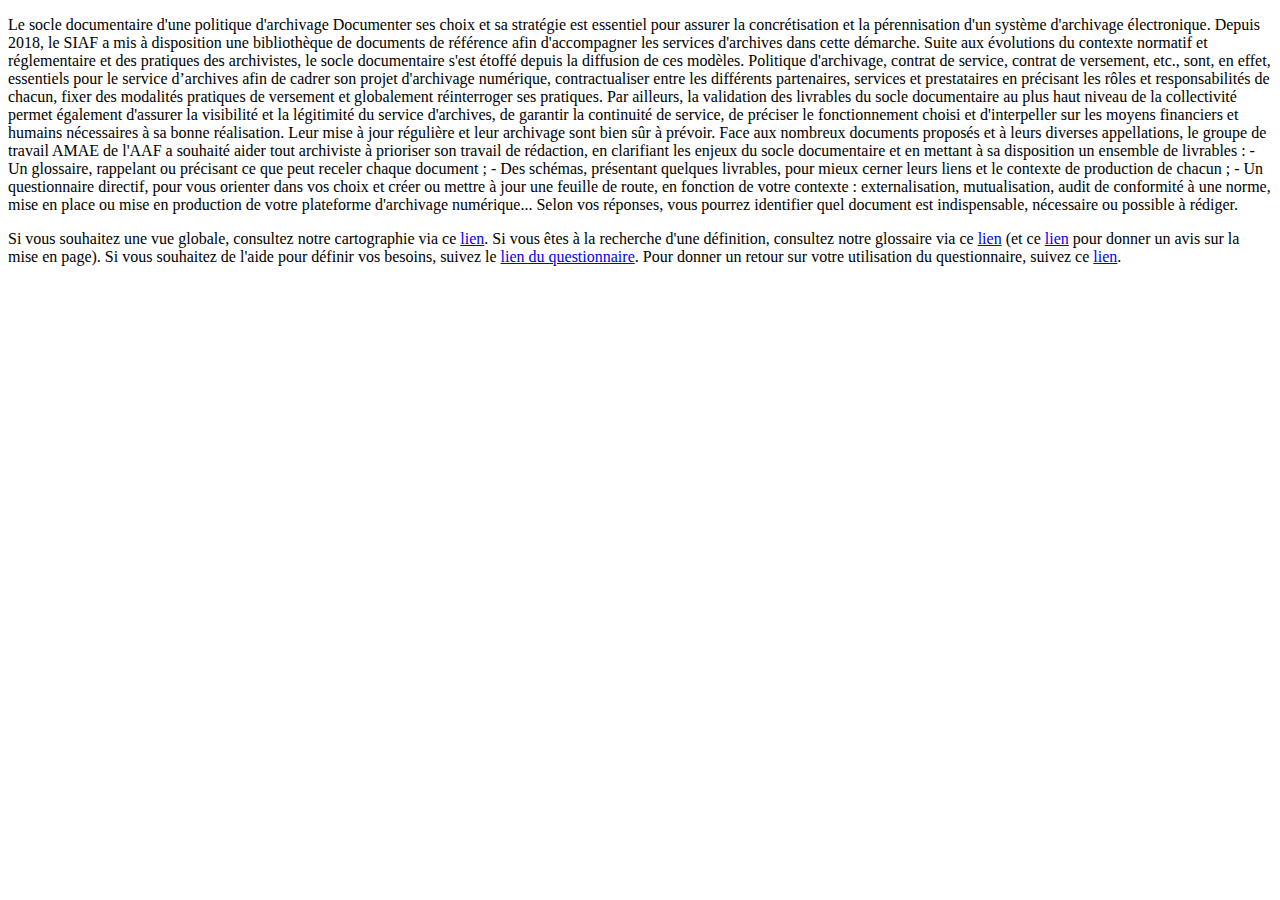
==== index.html @ c96f2c6a "Add files via upload" ====
<!DOCTYPE html>
<html lang="fr">
<head>
  <meta charset="UTF-8">
  <meta name="viewport" content="width=device-width, initial-scale=1.0">
  <title>Introduction au super questionnaire</title>
</head>
<body>

  <!-- Conteneur principal -->
  <div id="main-container">
    <p>Le socle documentaire d'une politique d'archivage
Documenter ses choix et sa stratégie est essentiel pour assurer la concrétisation et la pérennisation d'un système d'archivage électronique.
Depuis 2018, le SIAF a mis à disposition une bibliothèque de documents de référence afin d'accompagner les services d'archives dans cette démarche.
Suite aux évolutions du contexte normatif et réglementaire et des pratiques des archivistes, le socle documentaire s'est étoffé depuis la diffusion de ces modèles.
Politique d'archivage, contrat de service, contrat de versement, etc., sont, en effet, essentiels pour le service d’archives afin de cadrer son projet d'archivage numérique, contractualiser entre les différents partenaires, services et prestataires en précisant les rôles et responsabilités de chacun, fixer des modalités pratiques de versement et globalement réinterroger ses pratiques. 
Par ailleurs, la validation des livrables du socle documentaire au plus haut niveau de la collectivité permet également d'assurer la visibilité et la légitimité du service d'archives, de garantir la continuité de service, de préciser le fonctionnement choisi et d'interpeller sur les moyens financiers et humains nécessaires à sa bonne réalisation. 
Leur mise à jour régulière et leur archivage sont bien sûr à prévoir.
Face aux nombreux documents proposés et à leurs diverses appellations, le groupe de travail AMAE de l'AAF a souhaité aider tout archiviste à prioriser son travail de rédaction, en clarifiant les enjeux du socle documentaire et en mettant à sa disposition un ensemble de livrables :
    - Un glossaire, rappelant ou précisant ce que peut receler chaque document ;
    - Des schémas, présentant quelques livrables, pour mieux cerner leurs liens et le contexte de production de chacun ;
    - Un questionnaire directif, pour vous orienter dans vos choix et créer ou mettre à jour une feuille de route, en fonction de votre contexte : externalisation, mutualisation, audit de conformité à une norme, mise en place ou mise en production de votre plateforme d'archivage numérique... Selon vos réponses, vous pourrez identifier quel document est indispensable, nécessaire ou possible à rédiger.</p>
  </div>

  <!-- Conteneur des liens -->
  <div id="liens-container">
    <p>Si vous souhaitez une vue globale, consultez notre cartographie via ce <a href="https://docs.google.com/presentation/d/1smOTLppY7cjxKovoJHqGIgjrTVRwPTrk/edit?usp=sharing&ouid=108611846323455107841&rtpof=true&sd=true">lien</a>.
    Si vous êtes à la recherche d'une définition, consultez notre glossaire via ce <a href="https://docs.google.com/spreadsheets/d/1b_jysl2CXChpEg5-s-UfkvVPDwZ7_l2zXF8VgYn_ozU/edit?usp=sharing">lien</a> (et ce <a href= "https://docs.google.com/document/d/1j5suZ54-yw8_VmiKoHzNxbZYgjeki2_1FFFXxX5QY24/edit?usp=sharing">lien</a> pour donner un avis sur la mise en page).
    Si vous souhaitez de l'aide pour définir vos besoins, suivez le <a href="questionnaire.html">lien du questionnaire</a>.
    Pour donner un retour sur votre utilisation du questionnaire, suivez ce <a href="https://docs.google.com/forms/d/e/1FAIpQLSe5xgTEqC8ecUrnenX4WxlFgw1mC1UMl4LDVYPS9F03Eouoxw/viewform?usp=dialog">lien</a>.</p>
  </div>
  <footer>
    <p id="note1"><a href="https://francearchives.gouv.fr/fr/article/91524885"></a></p>
  </footer>
</body>
</html>
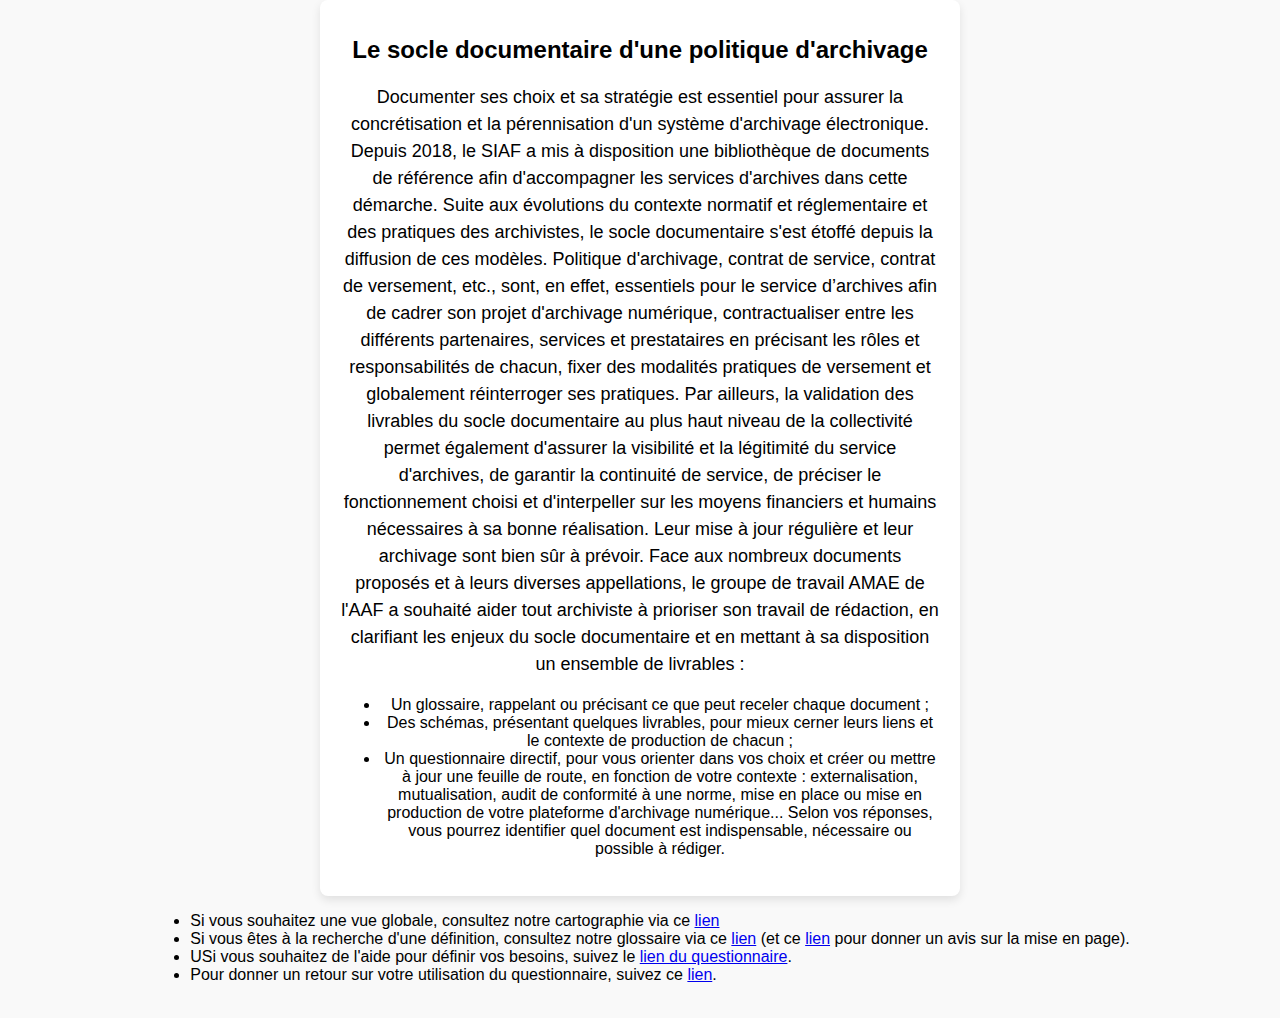
==== commit 731d92ba: "Add files via upload" ====
--- a/index.html
+++ b/index.html
@@ -4,30 +4,35 @@
   <meta charset="UTF-8">
   <meta name="viewport" content="width=device-width, initial-scale=1.0">
   <title>Introduction au super questionnaire</title>
+  <link rel="stylesheet" href="styles.css"> <!-- Lien vers le fichier CSS -->
 </head>
 <body>
 
   <!-- Conteneur principal -->
   <div id="main-container">
-    <p>Le socle documentaire d'une politique d'archivage
-Documenter ses choix et sa stratégie est essentiel pour assurer la concrétisation et la pérennisation d'un système d'archivage électronique.
+    <h1>Le socle documentaire d'une politique d'archivage</h1>
+    <p>Documenter ses choix et sa stratégie est essentiel pour assurer la concrétisation et la pérennisation d'un système d'archivage électronique.
 Depuis 2018, le SIAF a mis à disposition une bibliothèque de documents de référence afin d'accompagner les services d'archives dans cette démarche.
 Suite aux évolutions du contexte normatif et réglementaire et des pratiques des archivistes, le socle documentaire s'est étoffé depuis la diffusion de ces modèles.
 Politique d'archivage, contrat de service, contrat de versement, etc., sont, en effet, essentiels pour le service d’archives afin de cadrer son projet d'archivage numérique, contractualiser entre les différents partenaires, services et prestataires en précisant les rôles et responsabilités de chacun, fixer des modalités pratiques de versement et globalement réinterroger ses pratiques. 
 Par ailleurs, la validation des livrables du socle documentaire au plus haut niveau de la collectivité permet également d'assurer la visibilité et la légitimité du service d'archives, de garantir la continuité de service, de préciser le fonctionnement choisi et d'interpeller sur les moyens financiers et humains nécessaires à sa bonne réalisation. 
 Leur mise à jour régulière et leur archivage sont bien sûr à prévoir.
 Face aux nombreux documents proposés et à leurs diverses appellations, le groupe de travail AMAE de l'AAF a souhaité aider tout archiviste à prioriser son travail de rédaction, en clarifiant les enjeux du socle documentaire et en mettant à sa disposition un ensemble de livrables :
-    - Un glossaire, rappelant ou précisant ce que peut receler chaque document ;
-    - Des schémas, présentant quelques livrables, pour mieux cerner leurs liens et le contexte de production de chacun ;
-    - Un questionnaire directif, pour vous orienter dans vos choix et créer ou mettre à jour une feuille de route, en fonction de votre contexte : externalisation, mutualisation, audit de conformité à une norme, mise en place ou mise en production de votre plateforme d'archivage numérique... Selon vos réponses, vous pourrez identifier quel document est indispensable, nécessaire ou possible à rédiger.</p>
+<ul>
+    <li>Un glossaire, rappelant ou précisant ce que peut receler chaque document ;</li>
+    <li>Des schémas, présentant quelques livrables, pour mieux cerner leurs liens et le contexte de production de chacun ;</li>
+    <li>Un questionnaire directif, pour vous orienter dans vos choix et créer ou mettre à jour une feuille de route, en fonction de votre contexte : externalisation, mutualisation, audit de conformité à une norme, mise en place ou mise en production de votre plateforme d'archivage numérique... Selon vos réponses, vous pourrez identifier quel document est indispensable, nécessaire ou possible à rédiger.</li>
+</ul></p>
   </div>
 
   <!-- Conteneur des liens -->
   <div id="liens-container">
-    <p>Si vous souhaitez une vue globale, consultez notre cartographie via ce <a href="https://docs.google.com/presentation/d/1smOTLppY7cjxKovoJHqGIgjrTVRwPTrk/edit?usp=sharing&ouid=108611846323455107841&rtpof=true&sd=true">lien</a>.
-    Si vous êtes à la recherche d'une définition, consultez notre glossaire via ce <a href="https://docs.google.com/spreadsheets/d/1b_jysl2CXChpEg5-s-UfkvVPDwZ7_l2zXF8VgYn_ozU/edit?usp=sharing">lien</a> (et ce <a href= "https://docs.google.com/document/d/1j5suZ54-yw8_VmiKoHzNxbZYgjeki2_1FFFXxX5QY24/edit?usp=sharing">lien</a> pour donner un avis sur la mise en page).
-    Si vous souhaitez de l'aide pour définir vos besoins, suivez le <a href="questionnaire.html">lien du questionnaire</a>.
-    Pour donner un retour sur votre utilisation du questionnaire, suivez ce <a href="https://docs.google.com/forms/d/e/1FAIpQLSe5xgTEqC8ecUrnenX4WxlFgw1mC1UMl4LDVYPS9F03Eouoxw/viewform?usp=dialog">lien</a>.</p>
+    <ul>
+        <li>Si vous souhaitez une vue globale, consultez notre cartographie via ce <a href="https://docs.google.com/presentation/d/1smOTLppY7cjxKovoJHqGIgjrTVRwPTrk/edit?usp=sharing&ouid=108611846323455107841&rtpof=true&sd=true">lien</a></li>
+        <li>Si vous êtes à la recherche d'une définition, consultez notre glossaire via ce <a href="https://docs.google.com/spreadsheets/d/1b_jysl2CXChpEg5-s-UfkvVPDwZ7_l2zXF8VgYn_ozU/edit?usp=sharing">lien</a> (et ce <a href= "https://docs.google.com/document/d/1j5suZ54-yw8_VmiKoHzNxbZYgjeki2_1FFFXxX5QY24/edit?usp=sharing">lien</a> pour donner un avis sur la mise en page).</li>
+        <li>USi vous souhaitez de l'aide pour définir vos besoins, suivez le <a href="questionnaire.html">lien du questionnaire</a>.</li>
+        <li> Pour donner un retour sur votre utilisation du questionnaire, suivez ce <a href="https://docs.google.com/forms/d/e/1FAIpQLSe5xgTEqC8ecUrnenX4WxlFgw1mC1UMl4LDVYPS9F03Eouoxw/viewform?usp=dialog">lien</a>.</li>
+    </ul>
   </div>
   <footer>
     <p id="note1"><a href="https://francearchives.gouv.fr/fr/article/91524885"></a></p>
--- a/styles.css
+++ b/styles.css
@@ -0,0 +1,153 @@
+body {
+  font-family: Arial, sans-serif;
+  margin: 0;
+  padding: 0;
+  background-color: #f9f9f9;
+  display: flex;
+  justify-content: center;
+  align-items: center;
+  flex-direction: column; /* Ajouté pour afficher la barre de progression en haut */
+  min-height: 100vh;
+}
+
+#main-container, #question-container {
+  text-align: center;
+  max-width: 600px;
+  margin: 0 auto;
+  padding: 20px;
+  background: white;
+  border-radius: 8px;
+  box-shadow: 0 4px 10px rgba(0, 0, 0, 0.1);
+}
+
+h1 {
+  font-size: 24px;
+  margin-bottom: 20px;
+}
+
+p {
+  font-size: 18px;
+  line-height: 1.5;
+  text-align: center;
+}
+
+.btn {
+  display: inline-block;
+  padding: 15px 20px;
+  font-size: 16px;
+  margin: 10px;
+  border: none;
+  border-radius: 5px;
+  cursor: pointer;
+  background-color: #2d6a4f; /* Vert foncé */
+  color: white;
+  text-align: center;
+  line-height: 1.5;
+  transition: background 0.3s;
+}
+
+.btn:hover {
+  background-color: #1b3c2f; /* Vert encore plus foncé au survol */
+}
+
+.links-container {
+  margin-top: 20px;
+}
+
+.link-btn {
+  display: inline-block;
+  padding: 10px 15px;
+  font-size: 16px;
+  margin: 10px;
+  border: none;
+  border-radius: 5px;
+  background-color: #2d6a4f; /* Vert foncé */
+  color: white;
+  text-align: center;
+  text-decoration: none;
+  transition: background 0.3s;
+}
+
+.link-btn:hover {
+  background-color: #1b3c2f; /* Vert encore plus foncé au survol */
+}
+
+.result-block {
+  background-color: #e9f5f2; /* Couleur de fond légère pour les résultats */
+  padding: 20px;
+  margin-bottom: 20px;
+  border-radius: 8px;
+  box-shadow: 0 2px 5px rgba(0, 0, 0, 0.1);
+}
+
+.informative-block {
+  background-color: #e9f5f2; /* Couleur de fond légère pour l'informatif */
+  padding: 20px;
+  margin-bottom: 20px;
+  border-radius: 8px;
+  box-shadow: 0 2px 5px rgba(0, 0, 0, 0.1);
+}
+
+.restart-block {
+  text-align: center;
+}
+
+.additional-info {
+  background-color: #e0f7e0; 
+  padding: 20px;
+  margin-bottom: 20px;
+  border-radius: 8px;
+  box-shadow: 0 2px 5px rgba(0, 0, 0, 0.1);
+  font-size: 16px;
+  color: #333;
+}
+/* Style pour l'icône d'aide */
+.help-icon {
+  background-color: #e9f5f2;
+  color: #2d6a4f;
+  border-radius: 50%;
+  padding: 2px 4px; /* Augmenter la taille de l'icône */
+  font-size: 16px; /* Augmenter la taille du texte de l'icône */
+  cursor: pointer;
+  margin-left: 10px;
+  position: relative;  /* Nécessaire pour que la bulle d'aide soit positionnée par rapport à l'icône */
+}
+
+/* Style pour la bulle d'aide */
+.tooltip {
+  position: absolute;
+  background-color: #1b3c2f;
+  color: white;
+  padding: 15px; /* Augmenter l'espace interne de la bulle */
+  border-radius: 8px; /* Adoucir les coins de la bulle */
+  font-size: 14px; /* Augmenter la taille du texte */
+  white-space: normal; /* Permettre au texte de s'enrouler */
+  z-index: 10;
+  top: 30px;
+  left: 0;
+  width: max-content; /* Adapter la largeur en fonction du contenu */
+  max-width: 300px; /* Limiter la largeur de la bulle pour éviter un texte trop long sur un seul ligne */
+  display: none;  /* Cachée par défaut */
+  flex-direction: row;
+  align-items: center;
+  box-shadow: 0 4px 8px rgba(0, 0, 0, 0.5); /* Ajouter une ombre portée pour plus de lisibilité */
+}
+
+/* Style pour l'image dans la bulle */
+.tooltip-image {
+  width: 100px; /* Augmenter la taille de l'image */
+  height: 100px; /* Augmenter la taille de l'image */
+  margin-right: 12px; /* Augmenter l'espace entre l'image et le texte */
+}
+
+/* Style pour le texte dans la bulle */
+.tooltip span {
+  word-wrap: break-word; /* Permettre de couper le texte si nécessaire */
+  white-space: normal; /* Autoriser le texte à se décomposer sur plusieurs lignes */
+  overflow: visible; /* S'assurer que le texte ne sera pas coupé */
+}
+
+/* Afficher la bulle au survol de l'icône */
+.help-icon:hover .tooltip {
+  display: flex; /* Utilisation de 'flex' pour aligner l'image et le texte dans la bulle */
+}
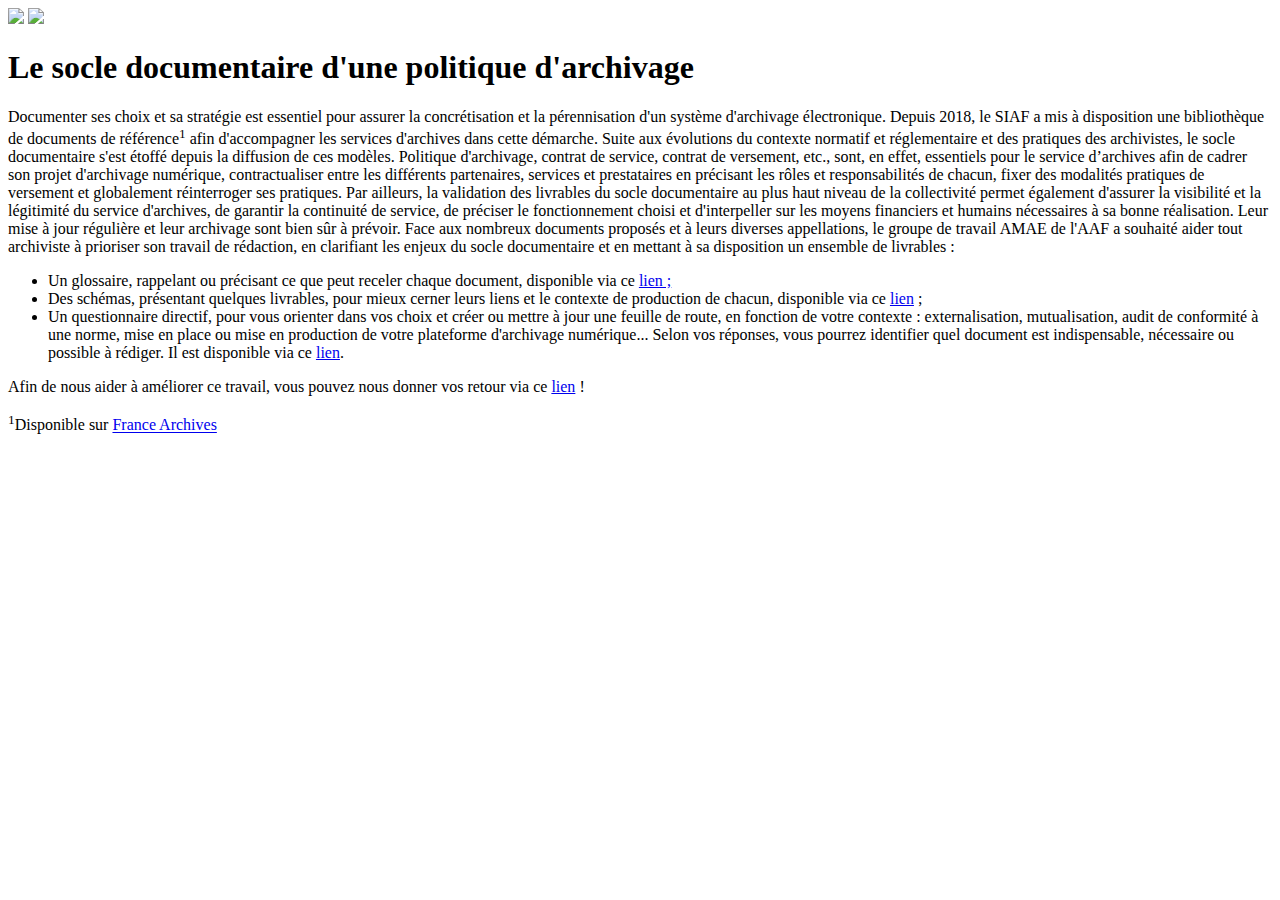
==== commit aa88df32: "Add files via upload" ====
--- a/index.html
+++ b/index.html
@@ -7,35 +7,29 @@
   <link rel="stylesheet" href="styles.css"> <!-- Lien vers le fichier CSS -->
 </head>
 <body>
-
+  <img id="image1" src="https://i.pinimg.com/736x/91/fb/92/91fb9230b4e328dbc8bfebd6d5c98fce.jpg">
+  <img id="image2" src="https://i.pinimg.com/736x/24/37/da/2437dac5933e7664b9c915a9df897b8c.jpg">
   <!-- Conteneur principal -->
-  <div id="main-container">
+  <div id="main-container-intro">
     <h1>Le socle documentaire d'une politique d'archivage</h1>
+    
     <p>Documenter ses choix et sa stratégie est essentiel pour assurer la concrétisation et la pérennisation d'un système d'archivage électronique.
-Depuis 2018, le SIAF a mis à disposition une bibliothèque de documents de référence afin d'accompagner les services d'archives dans cette démarche.
+Depuis 2018, le SIAF a mis à disposition une bibliothèque de documents de référence<sup>1</sup> afin d'accompagner les services d'archives dans cette démarche.
 Suite aux évolutions du contexte normatif et réglementaire et des pratiques des archivistes, le socle documentaire s'est étoffé depuis la diffusion de ces modèles.
 Politique d'archivage, contrat de service, contrat de versement, etc., sont, en effet, essentiels pour le service d’archives afin de cadrer son projet d'archivage numérique, contractualiser entre les différents partenaires, services et prestataires en précisant les rôles et responsabilités de chacun, fixer des modalités pratiques de versement et globalement réinterroger ses pratiques. 
 Par ailleurs, la validation des livrables du socle documentaire au plus haut niveau de la collectivité permet également d'assurer la visibilité et la légitimité du service d'archives, de garantir la continuité de service, de préciser le fonctionnement choisi et d'interpeller sur les moyens financiers et humains nécessaires à sa bonne réalisation. 
 Leur mise à jour régulière et leur archivage sont bien sûr à prévoir.
 Face aux nombreux documents proposés et à leurs diverses appellations, le groupe de travail AMAE de l'AAF a souhaité aider tout archiviste à prioriser son travail de rédaction, en clarifiant les enjeux du socle documentaire et en mettant à sa disposition un ensemble de livrables :
 <ul>
-    <li>Un glossaire, rappelant ou précisant ce que peut receler chaque document ;</li>
-    <li>Des schémas, présentant quelques livrables, pour mieux cerner leurs liens et le contexte de production de chacun ;</li>
-    <li>Un questionnaire directif, pour vous orienter dans vos choix et créer ou mettre à jour une feuille de route, en fonction de votre contexte : externalisation, mutualisation, audit de conformité à une norme, mise en place ou mise en production de votre plateforme d'archivage numérique... Selon vos réponses, vous pourrez identifier quel document est indispensable, nécessaire ou possible à rédiger.</li>
-</ul></p>
-  </div>
-
-  <!-- Conteneur des liens -->
-  <div id="liens-container">
-    <ul>
-        <li>Si vous souhaitez une vue globale, consultez notre cartographie via ce <a href="https://docs.google.com/presentation/d/1smOTLppY7cjxKovoJHqGIgjrTVRwPTrk/edit?usp=sharing&ouid=108611846323455107841&rtpof=true&sd=true">lien</a></li>
-        <li>Si vous êtes à la recherche d'une définition, consultez notre glossaire via ce <a href="https://docs.google.com/spreadsheets/d/1b_jysl2CXChpEg5-s-UfkvVPDwZ7_l2zXF8VgYn_ozU/edit?usp=sharing">lien</a> (et ce <a href= "https://docs.google.com/document/d/1j5suZ54-yw8_VmiKoHzNxbZYgjeki2_1FFFXxX5QY24/edit?usp=sharing">lien</a> pour donner un avis sur la mise en page).</li>
-        <li>USi vous souhaitez de l'aide pour définir vos besoins, suivez le <a href="questionnaire.html">lien du questionnaire</a>.</li>
-        <li> Pour donner un retour sur votre utilisation du questionnaire, suivez ce <a href="https://docs.google.com/forms/d/e/1FAIpQLSe5xgTEqC8ecUrnenX4WxlFgw1mC1UMl4LDVYPS9F03Eouoxw/viewform?usp=dialog">lien</a>.</li>
-    </ul>
+    <li>Un glossaire, rappelant ou précisant ce que peut receler chaque document, disponible via ce <a href="https://docs.google.com/presentation/d/1IxFQENbeOehQJqVpLBecTUaldfIJPgKc/edit?usp=sharing&ouid=108611846323455107841&rtpof=true&sd=true">lien ;</a></li>
+    <li>Des schémas, présentant quelques livrables, pour mieux cerner leurs liens et le contexte de production de chacun, disponible via ce <a href="https://docs.google.com/document/d/1eE7pgdiG8gQWpXviaapXT9_-fxpmKpf8/edit?usp=sharing&ouid=108611846323455107841&rtpof=true&sd=true">lien</a> ;</li>
+    <li>Un questionnaire directif, pour vous orienter dans vos choix et créer ou mettre à jour une feuille de route, en fonction de votre contexte : externalisation, mutualisation, audit de conformité à une norme, mise en place ou mise en production de votre plateforme d'archivage numérique... Selon vos réponses, vous pourrez identifier quel document est indispensable, nécessaire ou possible à rédiger. Il est disponible via ce <a href="https://docs.google.com/forms/d/e/1FAIpQLSe5xgTEqC8ecUrnenX4WxlFgw1mC1UMl4LDVYPS9F03Eouoxw/viewform?usp=dialog">lien</a>.</li>
+</ul>
+Afin de nous aider à améliorer ce travail, vous pouvez nous donner vos retour via ce <a href="https://docs.google.com/forms/d/e/1FAIpQLSe5xgTEqC8ecUrnenX4WxlFgw1mC1UMl4LDVYPS9F03Eouoxw/viewform?usp=dialog">lien</a> !
+</p>
   </div>
   <footer>
-    <p id="note1"><a href="https://francearchives.gouv.fr/fr/article/91524885"></a></p>
+    <p id="note1"> <sup>1</sup>Disponible sur <a href="https://francearchives.gouv.fr/fr/article/91524885">France Archives</a></p>
   </footer>
 </body>
 </html>
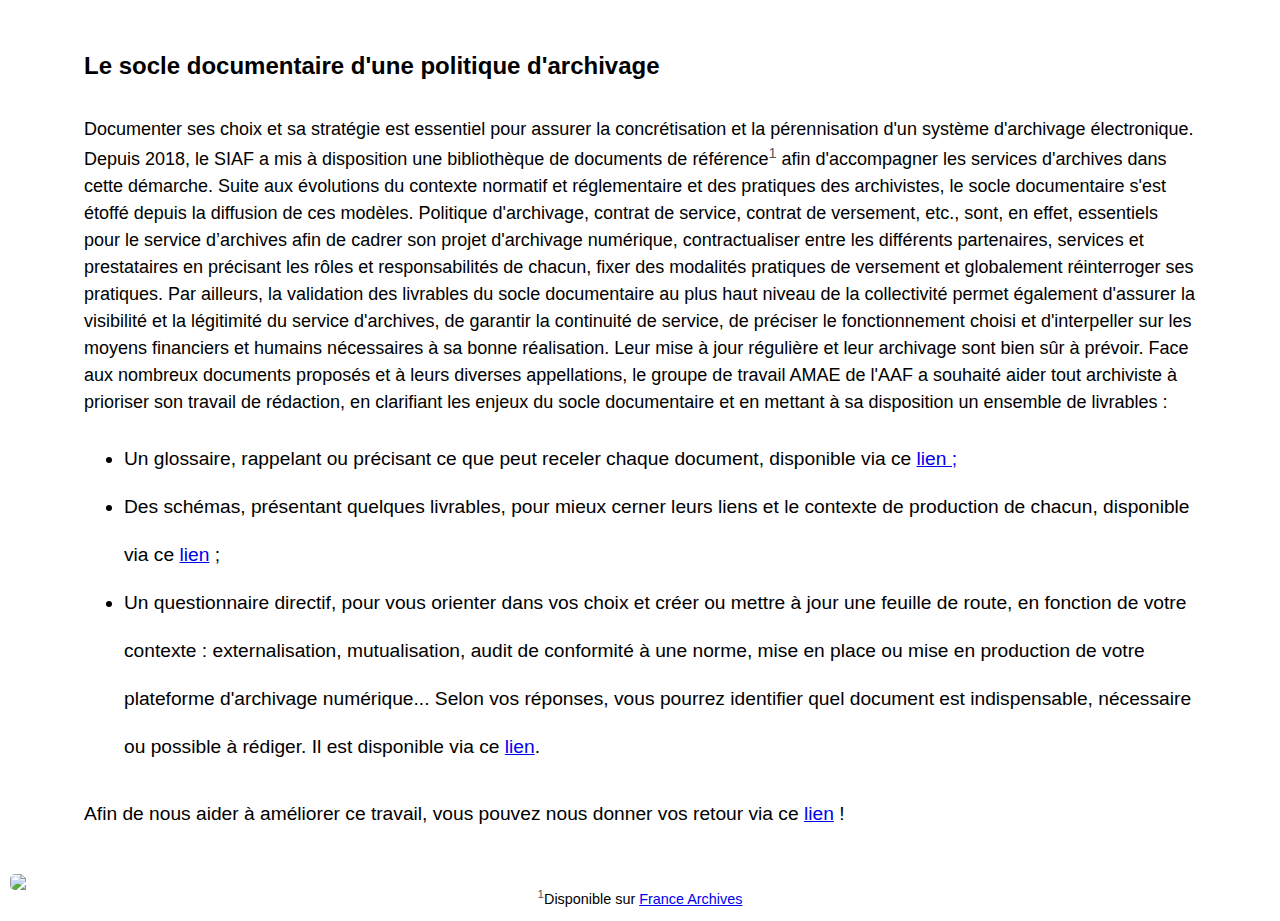
==== commit fe61eaa3: "Add files via upload" ====
--- a/index.html
+++ b/index.html
@@ -23,7 +23,7 @@
 <ul>
     <li>Un glossaire, rappelant ou précisant ce que peut receler chaque document, disponible via ce <a href="https://docs.google.com/presentation/d/1IxFQENbeOehQJqVpLBecTUaldfIJPgKc/edit?usp=sharing&ouid=108611846323455107841&rtpof=true&sd=true">lien ;</a></li>
     <li>Des schémas, présentant quelques livrables, pour mieux cerner leurs liens et le contexte de production de chacun, disponible via ce <a href="https://docs.google.com/document/d/1eE7pgdiG8gQWpXviaapXT9_-fxpmKpf8/edit?usp=sharing&ouid=108611846323455107841&rtpof=true&sd=true">lien</a> ;</li>
-    <li>Un questionnaire directif, pour vous orienter dans vos choix et créer ou mettre à jour une feuille de route, en fonction de votre contexte : externalisation, mutualisation, audit de conformité à une norme, mise en place ou mise en production de votre plateforme d'archivage numérique... Selon vos réponses, vous pourrez identifier quel document est indispensable, nécessaire ou possible à rédiger. Il est disponible via ce <a href="https://docs.google.com/forms/d/e/1FAIpQLSe5xgTEqC8ecUrnenX4WxlFgw1mC1UMl4LDVYPS9F03Eouoxw/viewform?usp=dialog">lien</a>.</li>
+    <li>Un questionnaire directif, pour vous orienter dans vos choix et créer ou mettre à jour une feuille de route, en fonction de votre contexte : externalisation, mutualisation, audit de conformité à une norme, mise en place ou mise en production de votre plateforme d'archivage numérique... Selon vos réponses, vous pourrez identifier quel document est indispensable, nécessaire ou possible à rédiger. Il est disponible via ce <a href="questionnaire.html">lien</a>.</li>
 </ul>
 Afin de nous aider à améliorer ce travail, vous pouvez nous donner vos retour via ce <a href="https://docs.google.com/forms/d/e/1FAIpQLSe5xgTEqC8ecUrnenX4WxlFgw1mC1UMl4LDVYPS9F03Eouoxw/viewform?usp=dialog">lien</a> !
 </p>
--- a/styles.css
+++ b/styles.css
@@ -0,0 +1,203 @@
+body {
+  font-family: Arial, sans-serif;
+  margin: 0;
+  padding: 0;
+  background-color: white;
+  display: flex;
+  justify-content: center;
+  align-items: center;
+  flex-direction: column; /* Ajouté pour afficher la barre de progression en haut */
+  min-height: 100vh;
+}
+
+#main-container, #question-container {
+  text-align: center;
+  max-width: 600px;
+  margin: 0 auto;
+  padding: 20px;
+  background: white;
+  border-radius: 8px;
+  box-shadow: 0 4px 10px rgba(0, 0, 0, 0.1);
+}
+
+h1 {
+  font-size: 24px;
+  margin-bottom: 20px;
+}
+
+p {
+  font-size: 18px;
+  line-height: 1.5;
+  text-align: center;
+}
+
+.btn {
+  display: inline-block;
+  padding: 15px 20px;
+  font-size: 16px;
+  margin: 10px;
+  border: none;
+  border-radius: 5px;
+  cursor: pointer;
+  background-color: #2d6a4f; /* Vert foncé */
+  color: white;
+  text-align: center;
+  line-height: 1.5;
+  transition: background 0.3s;
+}
+
+.btn:hover {
+  background-color: #1b3c2f; /* Vert encore plus foncé au survol */
+}
+
+.links-container {
+  margin-top: 20px;
+}
+
+.link-btn {
+  display: inline-block;
+  padding: 10px 15px;
+  font-size: 16px;
+  margin: 10px;
+  border: none;
+  border-radius: 5px;
+  background-color: #2d6a4f; /* Vert foncé */
+  color: white;
+  text-align: center;
+  text-decoration: none;
+  transition: background 0.3s;
+}
+
+.link-btn:hover {
+  background-color: #1b3c2f; /* Vert encore plus foncé au survol */
+}
+
+.result-block {
+  background-color: #e9f5f2; /* Couleur de fond légère pour les résultats */
+  padding: 20px;
+  margin-bottom: 20px;
+  border-radius: 8px;
+  box-shadow: 0 2px 5px rgba(0, 0, 0, 0.1);
+}
+
+.informative-block {
+  background-color: #e9f5f2; /* Couleur de fond légère pour l'informatif */
+  padding: 20px;
+  margin-bottom: 20px;
+  border-radius: 8px;
+  box-shadow: 0 2px 5px rgba(0, 0, 0, 0.1);
+}
+
+.restart-block {
+  text-align: center;
+}
+
+.additional-info {
+  background-color: #e0f7e0; 
+  padding: 20px;
+  margin-bottom: 20px;
+  border-radius: 8px;
+  box-shadow: 0 2px 5px rgba(0, 0, 0, 0.1);
+  font-size: 16px;
+  color: #333;
+}
+/* Style pour l'icône d'aide */
+.help-icon {
+  background-color: #e9f5f2;
+  color: #2d6a4f;
+  border-radius: 50%;
+  padding: 2px 4px; /* Augmenter la taille de l'icône */
+  font-size: 16px; /* Augmenter la taille du texte de l'icône */
+  cursor: pointer;
+  margin-left: 10px;
+  position: relative;  /* Nécessaire pour que la bulle d'aide soit positionnée par rapport à l'icône */
+}
+
+/* Style pour la bulle d'aide */
+.tooltip {
+  position: absolute;
+  background-color: #1b3c2f;
+  color: white;
+  padding: 15px; /* Augmenter l'espace interne de la bulle */
+  border-radius: 8px; /* Adoucir les coins de la bulle */
+  font-size: 14px; /* Augmenter la taille du texte */
+  white-space: normal; /* Permettre au texte de s'enrouler */
+  z-index: 10;
+  top: 30px;
+  left: 0;
+  width: max-content; /* Adapter la largeur en fonction du contenu */
+  max-width: 300px; /* Limiter la largeur de la bulle pour éviter un texte trop long sur un seul ligne */
+  display: none;  /* Cachée par défaut */
+  flex-direction: row;
+  align-items: center;
+  box-shadow: 0 4px 8px rgba(0, 0, 0, 0.5); /* Ajouter une ombre portée pour plus de lisibilité */
+}
+
+/* Style pour l'image dans la bulle */
+.tooltip-image {
+  width: 100px; /* Augmenter la taille de l'image */
+  height: 100px; /* Augmenter la taille de l'image */
+  margin-right: 12px; /* Augmenter l'espace entre l'image et le texte */
+}
+
+/* Style pour le texte dans la bulle */
+.tooltip span {
+  word-wrap: break-word; /* Permettre de couper le texte si nécessaire */
+  white-space: normal; /* Autoriser le texte à se décomposer sur plusieurs lignes */
+  overflow: visible; /* S'assurer que le texte ne sera pas coupé */
+}
+
+/* Afficher la bulle au survol de l'icône */
+.help-icon:hover .tooltip {
+  display: flex; /* Utilisation de 'flex' pour aligner l'image et le texte dans la bulle */
+}
+
+#main-container-intro {
+  background-color: white;
+  width: 90%;
+  height: auto; /* Ajuste automatiquement la hauteur au contenu */
+  padding: 20px; /* Ajoute un espace autour du texte pour la lisibilité */
+  font-size: 1.2rem; /* Augmente légèrement la taille du texte pour la rendre plus visible */
+  line-height: 2.5; /* Ajoute de l'espacement entre les lignes pour une meilleure lisibilité */
+  margin: 0 auto; /* Centre le conteneur si une largeur spécifique est ajoutée plus tard */
+  box-sizing: border-box; /* Inclut le padding dans la largeur totale */
+  position: relative; /* Nécessaire pour positionner l'image à l'intérieur */
+}
+
+#image1 {
+  position: absolute; /* Permet de positionner l'image dans un coin */
+  top: 10px; /* Distance par rapport au haut du conteneur */
+  right: 30px; /* Distance par rapport au côté droit du conteneur */
+  width: 300px; /* Ajuste la largeur de l'image */
+  height: auto; /* Garde les proportions de l'image */
+  border-radius: 5px; /* Ajoute des coins légèrement arrondis (optionnel) */
+}
+
+#image2 {
+  position: absolute;
+  bottom: 10px; /* Distance par rapport au bas */
+  left: 10px; /* Distance par rapport à la gauche */
+  width: 300px; /* Ajuste la taille de l'image */
+  height: auto;
+  border-radius: 5px;
+}
+
+p {
+  text-align: left;
+}
+
+sup {
+  text-align: left;
+  font-size: 0.8em; /* Réduit la taille de l'exposant */
+  color: #555; /* Donne une couleur légèrement différente */
+}
+
+footer p {
+  font-size: 0.9rem; /* Texte des notes légèrement plus petit */
+  margin: 10px 0; /* Ajoute un peu d'espacement entre les notes */
+}
+
+footer p strong {
+  color: #333; /* Numéro de la note plus visible */
+  font-weight: bold;
+}
